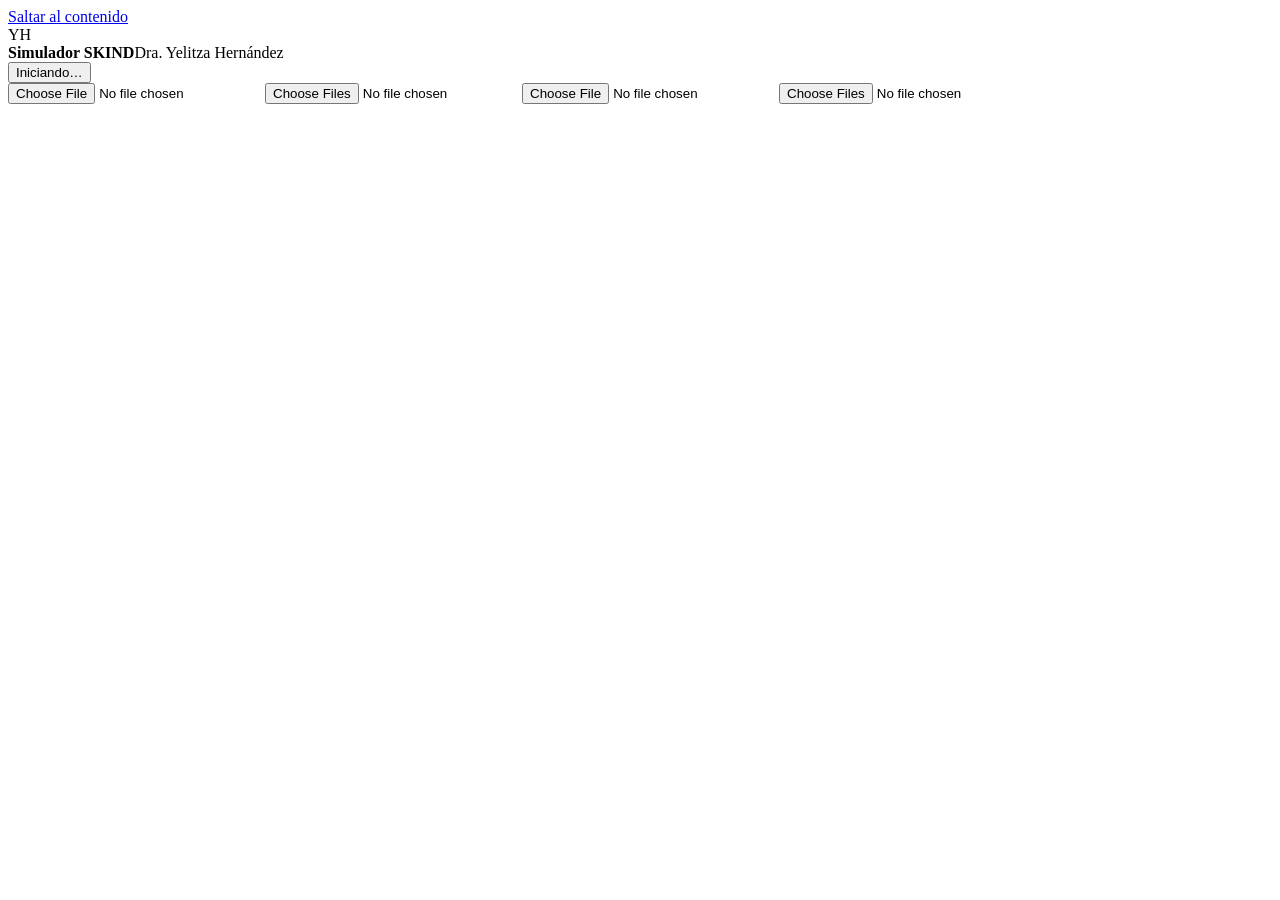
==== src/shell.html @ 9d771d04 "Mejora general" ====
<!DOCTYPE html>
<html lang="es">
<head>
<meta charset="utf-8">
<meta name="viewport" content="width=device-width, initial-scale=1, viewport-fit=cover">
<meta name="color-scheme" content="light">
<meta name="robots" content="noindex,nofollow">
<meta name="referrer" content="no-referrer">
<title>Simulador SKIND</title>
<style>
/*FONTS*/
/*CSS*/
</style>
</head>
<body>
<a class="sr" href="#app">Saltar al contenido</a>
<header class="bar">
  <div class="brand">
    <div class="mono" aria-hidden="true">YH</div>
    <div class="grow"><b id="brandName">Simulador SKIND</b><span id="brandSub">Dra. Yelitza Hernández</span></div>
  </div>
  <nav class="nav top" id="navTop" aria-label="Secciones"></nav>
  <button class="chip" id="saveChip" type="button" aria-live="polite" title="Estado del guardado en este dispositivo">Iniciando…</button>
</header>
<main id="app" tabindex="-1"></main>
<nav class="botnav" id="navBot" aria-label="Secciones"></nav>
<input type="file" id="fileCam" accept="image/*" capture="environment" class="hide" aria-label="Tomar foto">
<input type="file" id="fileLib" accept="image/jpeg,image/png,image/heic,image/heif,image/*" class="hide" aria-label="Elegir fotos" multiple>
<input type="file" id="fileCase" accept=".yhcase,.yhbackup,.json,application/octet-stream,application/json" class="hide" aria-label="Importar caso o respaldo">
<input type="file" id="fileDoc" accept=".pdf,.jpg,.jpeg,.png,application/pdf,image/jpeg,image/png" class="hide" aria-label="Adjuntar documentos" multiple>
<div id="overlay"></div>
<!--VENDOR-->
<script>
/*APP*/
</script>
</body>
</html>
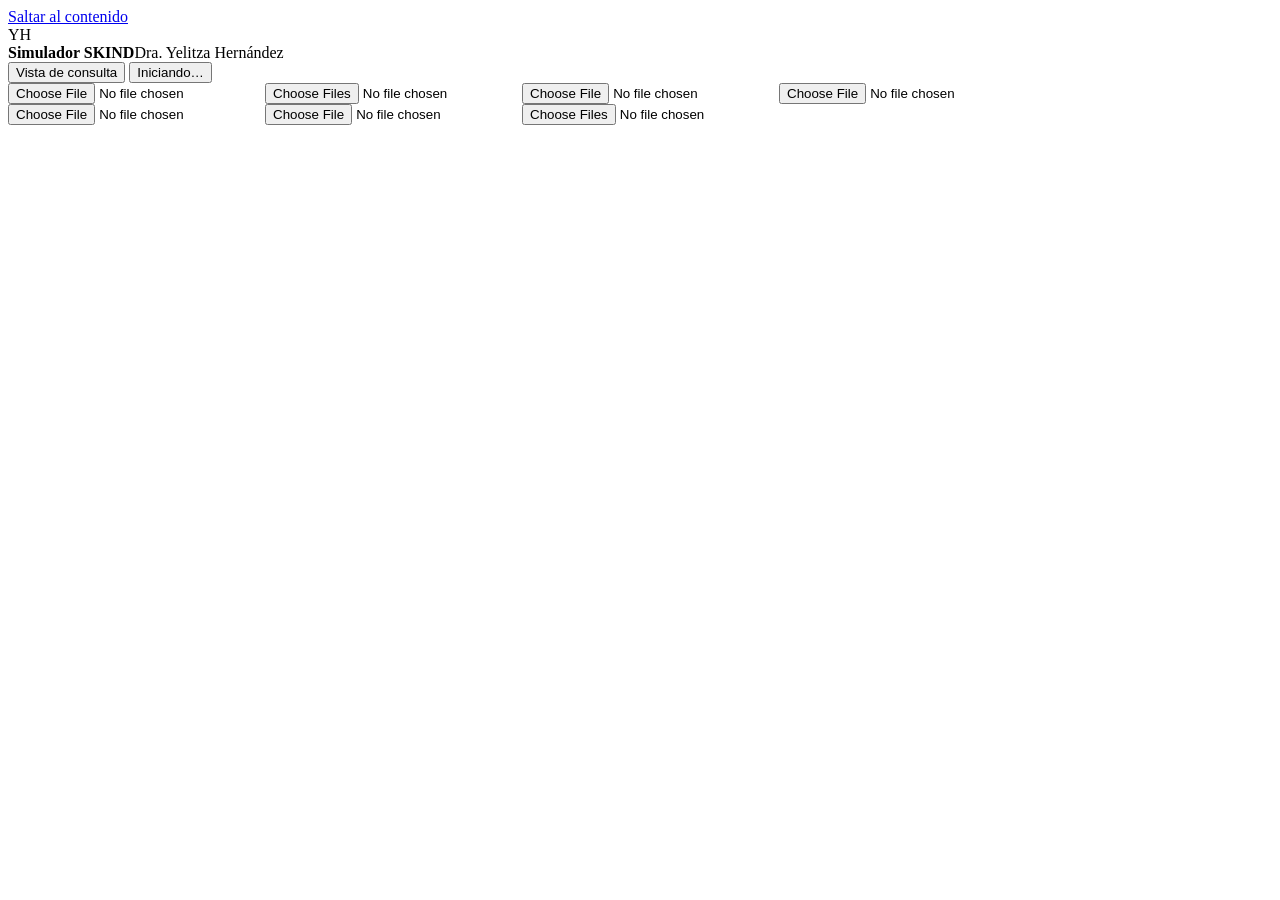
==== commit 6724880b: "V1.4" ====
--- a/src/shell.html
+++ b/src/shell.html
@@ -6,6 +6,12 @@
 <meta name="color-scheme" content="light">
 <meta name="robots" content="noindex,nofollow">
 <meta name="referrer" content="no-referrer">
+<meta name="theme-color" content="#6A3FCF">
+<link rel="manifest" href="manifest.webmanifest">
+<link rel="apple-touch-icon" href="icons/icon-180.png">
+<meta name="apple-mobile-web-app-capable" content="yes">
+<meta name="mobile-web-app-capable" content="yes">
+<meta name="apple-mobile-web-app-title" content="SKIND">
 <title>Simulador SKIND</title>
 <style>
 /*FONTS*/
@@ -20,6 +26,7 @@
     <div class="grow"><b id="brandName">Simulador SKIND</b><span id="brandSub">Dra. Yelitza Hernández</span></div>
   </div>
   <nav class="nav top" id="navTop" aria-label="Secciones"></nav>
+  <button class="chip" id="modeBtn" type="button" data-act="modeToggle" aria-pressed="false" title="Oculta lo administrativo mientras la paciente ve la pantalla">Vista de consulta</button>
   <button class="chip" id="saveChip" type="button" aria-live="polite" title="Estado del guardado en este dispositivo">Iniciando…</button>
 </header>
 <main id="app" tabindex="-1"></main>
@@ -27,6 +34,9 @@
 <input type="file" id="fileCam" accept="image/*" capture="environment" class="hide" aria-label="Tomar foto">
 <input type="file" id="fileLib" accept="image/jpeg,image/png,image/heic,image/heif,image/*" class="hide" aria-label="Elegir fotos" multiple>
 <input type="file" id="fileCase" accept=".yhcase,.yhbackup,.json,application/octet-stream,application/json" class="hide" aria-label="Importar caso o respaldo">
+<input type="file" id="fileContacts" accept=".xlsx,.xls,.csv,.txt,text/csv" class="hide" aria-label="Importar contactos">
+<input type="file" id="fileProd" accept="image/*" class="hide" aria-label="Foto del producto">
+<input type="file" id="fileIcs" accept=".ics,text/calendar" class="hide" aria-label="Traer calendario externo">
 <input type="file" id="fileDoc" accept=".pdf,.jpg,.jpeg,.png,application/pdf,image/jpeg,image/png" class="hide" aria-label="Adjuntar documentos" multiple>
 <div id="overlay"></div>
 <!--VENDOR-->
